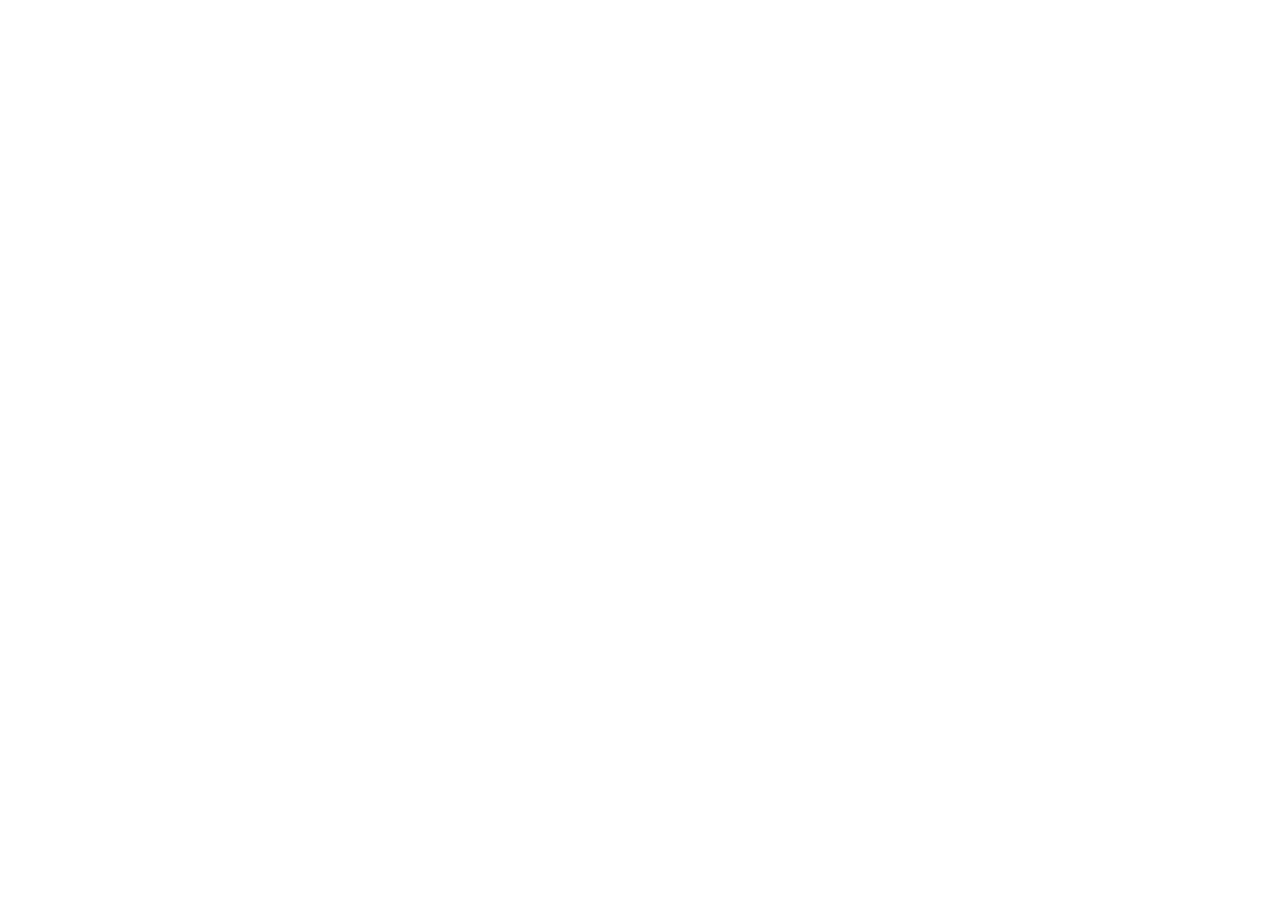
==== src/index.html @ ce54f5e3 "Initial commit" ====
<!DOCTYPE html>
<html lang="en">
  <head>
    <meta charset="UTF-8" />
    <link rel="icon" type="image/svg+xml" href="/favicon.svg" />
    <meta name="viewport" content="width=device-width, initial-scale=1.0" />
    <title>Vanilla App Template</title>
    <link rel="stylesheet" href="./css/styles.css" />
  </head>
  <body>
    <load src="./partials/header.html" icon-path="img/sprite.svg#logo" />

    <main>
      <!-- Loads the specified .html file -->
      <load src="./partials/vite-promo.html" />
      <load src="./partials/badges.html" />
    </main>

    <load src="./partials/footer.html" />

    <script type="module" src="main.js"></script>
  </body>
</html>
---- src/css/styles.css ----
/**
  |============================
  | include css partials with
  | default @import url()
  |============================
*/
/* Common styles */
@import url('./reset.css');
@import url('./base.css');
@import url('./container.css');
@import url('./animations.css');

/* Sections style */
@import url('./header.css');
@import url('./vite-promo.css');
@import url('./badges.css');
@import url('./back-link.css');
@import url('./footer.css');
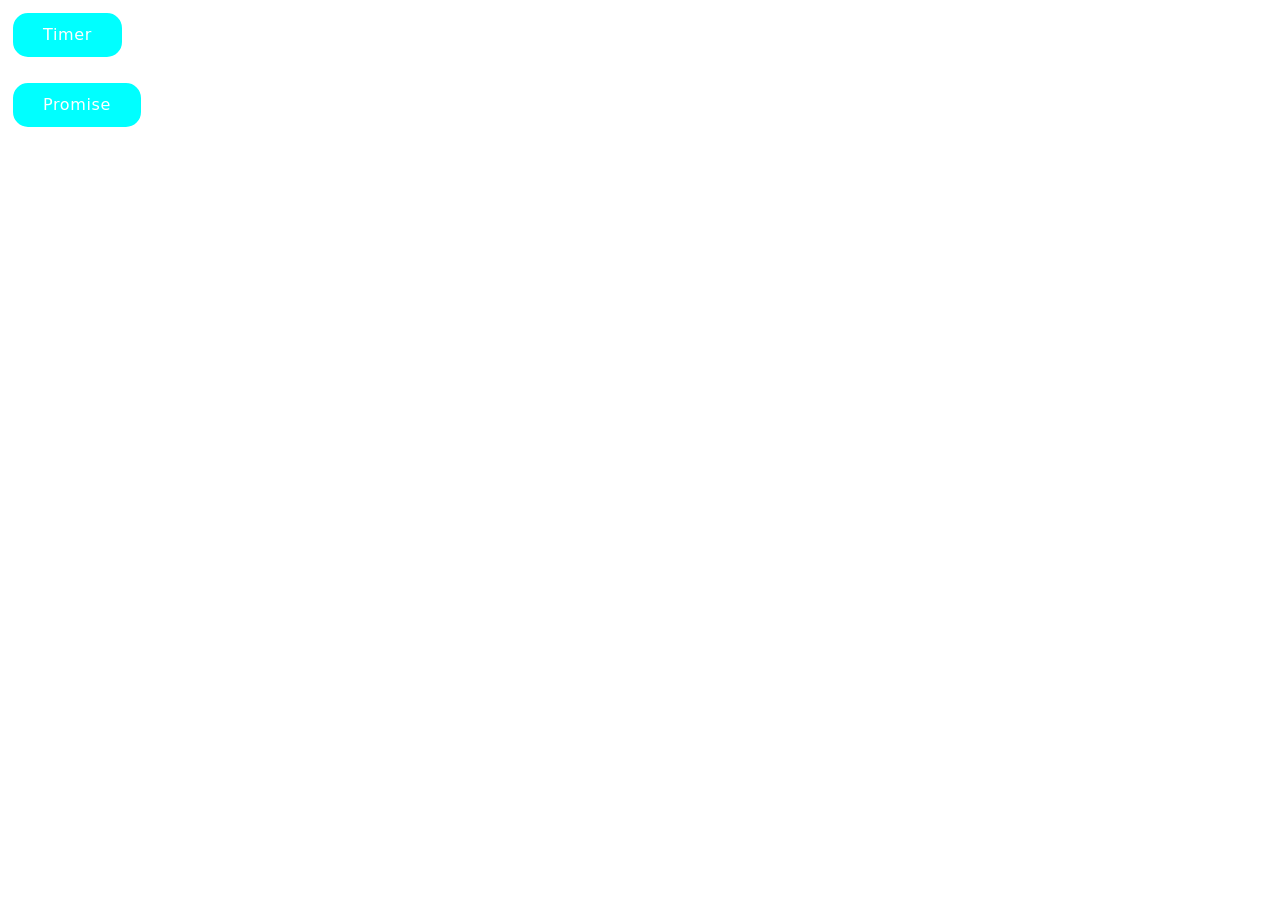
==== commit 23db00f8: "10.0" ====
--- a/src/index.html
+++ b/src/index.html
@@ -2,22 +2,29 @@
 <html lang="en">
   <head>
     <meta charset="UTF-8" />
-    <link rel="icon" type="image/svg+xml" href="/favicon.svg" />
+
     <meta name="viewport" content="width=device-width, initial-scale=1.0" />
-    <title>Vanilla App Template</title>
-    <link rel="stylesheet" href="./css/styles.css" />
+    <title>Homework 10</title>
+
+    <link
+      rel="stylesheet"
+      href="https://cdn.jsdelivr.net/npm/modern-normalize@2.0.0/modern-normalize.min.css"
+    />
+
+    <link rel="stylesheet" href="./css/reset.css" />
   </head>
   <body>
-    <load src="./partials/header.html" icon-path="img/sprite.svg#logo" />
-
-    <main>
-      <!-- Loads the specified .html file -->
-      <load src="./partials/vite-promo.html" />
-      <load src="./partials/badges.html" />
-    </main>
-
-    <load src="./partials/footer.html" />
-
-    <script type="module" src="main.js"></script>
+    <ul class="list">
+      <li>
+        <div class="btn-container">
+          <a class="btn" href="./1-timer.html">Timer</a>
+        </div>
+      </li>
+      <li>
+        <div class="btn-container">
+          <a class="btn" href="./2-snackbar.html">Promise</a>
+        </div>
+      </li>
+    </ul>
   </body>
 </html>
